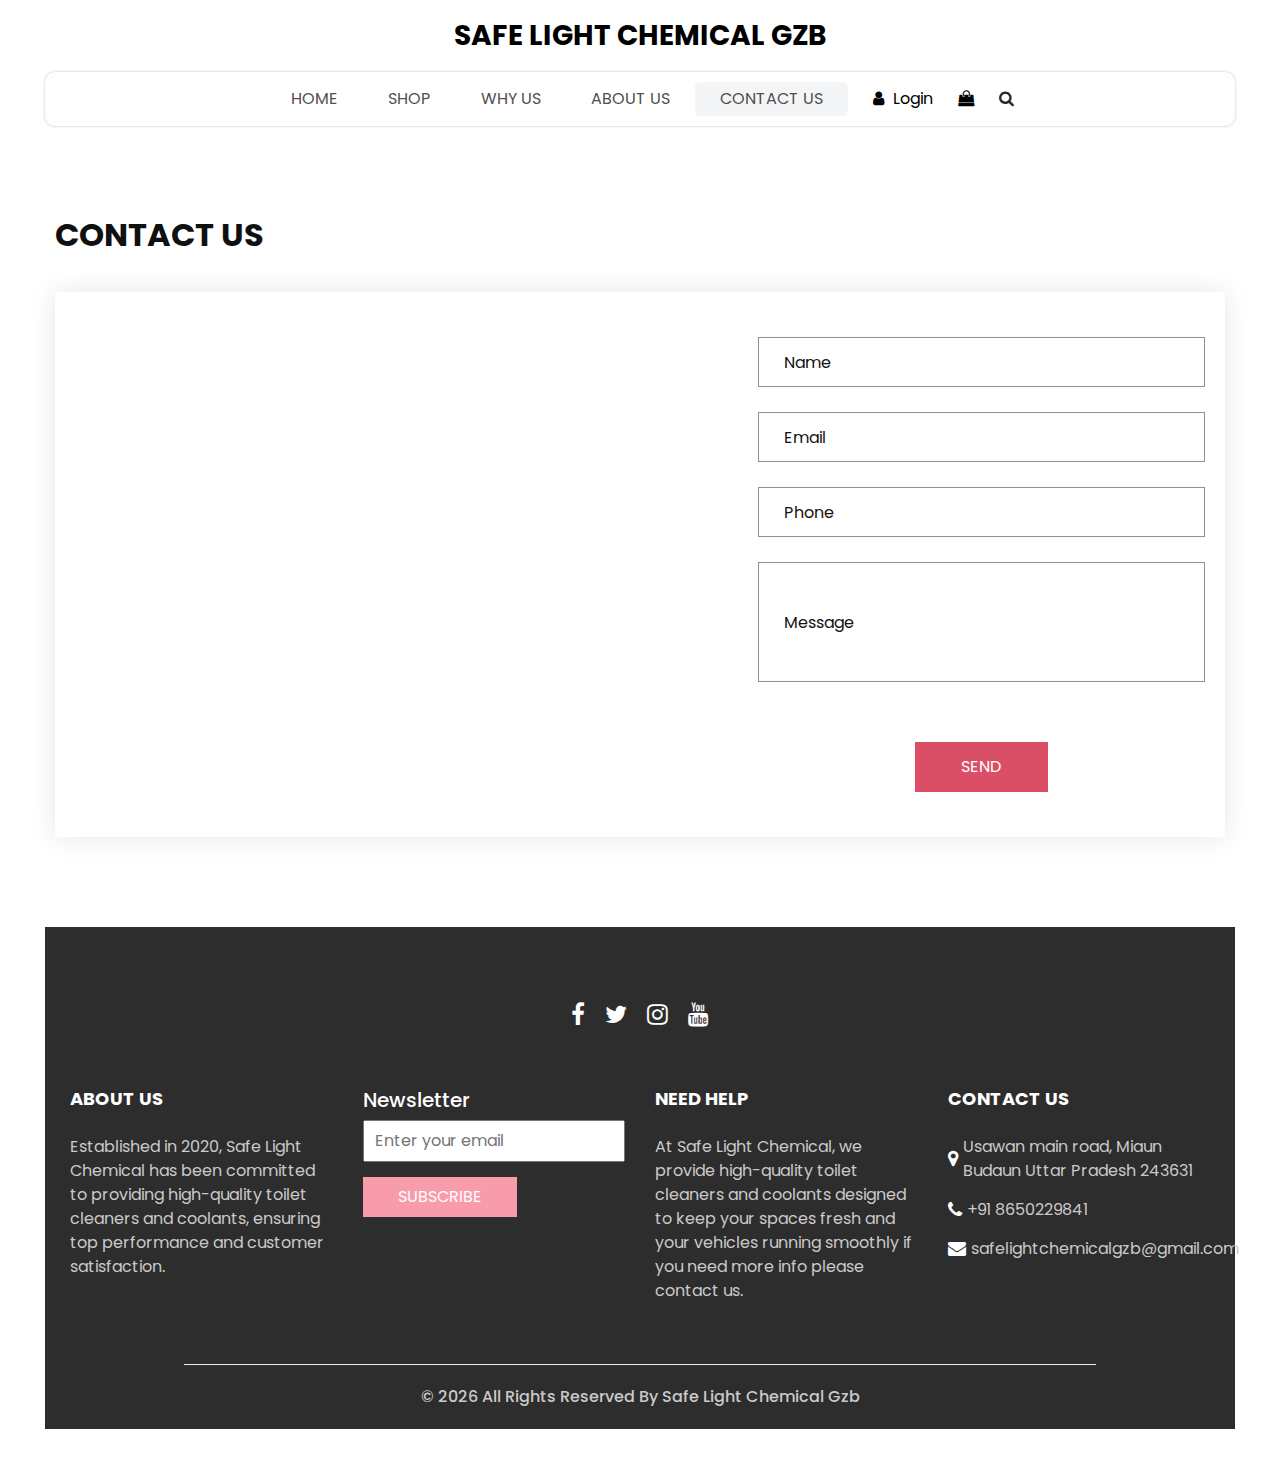
==== contact.html @ 3b70f0a9 "Adding New Files" ====
<!DOCTYPE html>
<html>

<head>
  <!-- Basic -->
  <meta charset="utf-8" />
  <meta http-equiv="X-UA-Compatible" content="IE=edge" />
  <!-- Mobile Metas -->
  <meta name="viewport" content="width=device-width, initial-scale=1, shrink-to-fit=no" />
  <!-- Site Metas -->
  <meta name="keywords" content="" />
  <meta name="description" content="" />
  <meta name="author" content="" />
  <link rel="shortcut icon" href="images/favicon.png" type="image/x-icon">

  <title>
    SAFE LIGHT CHEMICAL GZB
  </title>

  <!-- slider stylesheet -->
  <link rel="stylesheet" type="text/css" href="https://cdnjs.cloudflare.com/ajax/libs/OwlCarousel2/2.3.4/assets/owl.carousel.min.css" />

  <!-- bootstrap core css -->
  <link rel="stylesheet" type="text/css" href="css/bootstrap.css" />

  <!-- Custom styles for this template -->
  <link href="css/style.css" rel="stylesheet" />
  <!-- responsive style -->
  <link href="css/responsive.css" rel="stylesheet" />
</head>

<body>
  <div class="hero_area">
    <!-- header section strats -->
    <header class="header_section">
      <nav class="navbar navbar-expand-lg custom_nav-container ">
        <a class="navbar-brand" href="index.html">
          <span>
            SAFE LIGHT CHEMICAL GZB
          </span>
        </a>
        <button class="navbar-toggler" type="button" data-toggle="collapse" data-target="#navbarSupportedContent" aria-controls="navbarSupportedContent" aria-expanded="false" aria-label="Toggle navigation">
          <span class=""></span>
        </button>

        <div class="collapse navbar-collapse innerpage_navbar" id="navbarSupportedContent">
          <ul class="navbar-nav  ">
            <li class="nav-item ">
              <a class="nav-link" href="index.html">Home <span class="sr-only">(current)</span></a>
            </li>
            <li class="nav-item">
              <a class="nav-link" href="shop.html">
                Shop
              </a>
            </li>
            <li class="nav-item">
              <a class="nav-link" href="why.html">
                Why Us
              </a>
            </li>
            <li class="nav-item">
              <a class="nav-link" href="testimonial.html">
                About Us
              </a>
            </li>
            <li class="nav-item active">
              <a class="nav-link" href="contact.html">Contact Us</a>
            </li>
          </ul>
          <div class="user_option">
            <a href="">
              <i class="fa fa-user" aria-hidden="true"></i>
              <span>
                Login
              </span>
            </a>
            <a href="">
              <i class="fa fa-shopping-bag" aria-hidden="true"></i>
            </a>
            <form class="form-inline ">
              <button class="btn nav_search-btn" type="submit">
                <i class="fa fa-search" aria-hidden="true"></i>
              </button>
            </form>
          </div>
        </div>
      </nav>
    </header>
    <!-- end header section -->

  </div>
  <!-- end hero area -->

  <!-- contact section -->

  <section class="contact_section layout_padding">
    <div class="container px-0">
      <div class="heading_container ">
        <h2 class="">
          Contact Us
        </h2>
      </div>
    </div>
    <div class="container container-bg">
      <div class="row">
        <div class="col-lg-7 col-md-6 px-0">
          <div class="map_container">
            <div class="map-responsive">
             <iframe src="https://www.google.com/maps/embed?pb=!1m18!1m12!1m3!1d3526.6370993141018!2d79.28060747547364!3d27.882416076082666!2m3!1f0!2f0!3f0!3m2!1i1024!2i768!4f13.1!3m3!1m2!1s0x39755d002f288a87%3A0xac859005f3852095!2sSafe%20light%20chemical%20GZB!5e0!3m2!1sen!2sin!4v1737987076404!5m2!1sen!2sin" width="600" height="450" style="border:0;" allowfullscreen="" loading="lazy" referrerpolicy="no-referrer-when-downgrade"></iframe>
            </div>
          </div>
        </div>
        <div class="col-md-6 col-lg-5 px-0">
          <form action="#">
            <div>
              <input type="text" placeholder="Name" />
            </div>
            <div>
              <input type="email" placeholder="Email" />
            </div>
            <div>
              <input type="text" placeholder="Phone" />
            </div>
            <div>
              <input type="text" class="message-box" placeholder="Message" />
            </div>
            <div class="d-flex ">
              <button>
                SEND
              </button>
            </div>
          </form>
        </div>
      </div>
    </div>
  </section>

  <!-- end contact section -->

  <!-- info section -->

  <section class="info_section  layout_padding2-top">
    <div class="social_container">
      <div class="social_box">
        <a href="">
          <i class="fa fa-facebook" aria-hidden="true"></i>
        </a>
        <a href="">
          <i class="fa fa-twitter" aria-hidden="true"></i>
        </a>
        <a href="">
          <i class="fa fa-instagram" aria-hidden="true"></i>
        </a>
        <a href="">
          <i class="fa fa-youtube" aria-hidden="true"></i>
        </a>
      </div>
    </div>
    <div class="info_container ">
      <div class="container">
        <div class="row">
          <div class="col-md-6 col-lg-3">
            <h6>
              ABOUT US
            </h6>
            <p>
            Established in 2020, Safe Light Chemical has been committed to providing high-quality toilet cleaners and coolants, ensuring top performance and customer satisfaction.
            </p>
          </div>
          <div class="col-md-6 col-lg-3">
            <div class="info_form ">
              <h5>
                Newsletter
              </h5>
              <form action="#">
                <input type="email" placeholder="Enter your email">
                <button>
                  Subscribe
                </button>
              </form>
            </div>
          </div>
          <div class="col-md-6 col-lg-3">
            <h6>
              NEED HELP
            </h6>
            <p>
              At Safe Light Chemical, we provide high-quality toilet cleaners and coolants designed to keep your spaces fresh and your vehicles running smoothly if you need more info please contact us.
            </p>
          </div>
          <div class="col-md-6 col-lg-3">
            <h6>
              CONTACT US
            </h6>
            <div class="info_link-box">
              <a href="">
                <i class="fa fa-map-marker" aria-hidden="true"></i>
                <span> Usawan main road, Miaun Budaun Uttar Pradesh 243631  </span>
              </a>
              <a href="">
                <i class="fa fa-phone" aria-hidden="true"></i>
                <span>+91 8650229841</span>
              </a>
              <a href="">
                <i class="fa fa-envelope" aria-hidden="true"></i>
                <span> safelightchemicalgzb@gmail.com</span>
              </a>
            </div>
          </div>
        </div>
      </div>
    </div>
    <!-- footer section -->
    <footer class=" footer_section">
      <div class="container">
        <p>
          &copy; <span id="displayYear"></span> All Rights Reserved By
          <a href="">Safe Light Chemical Gzb</a>
        </p>
      </div>
    </footer>
    <!-- footer section -->

  </section>
  <!-- end info section -->


  <script src="js/jquery-3.4.1.min.js"></script>
  <script src="js/bootstrap.js"></script>
  <script src="https://cdnjs.cloudflare.com/ajax/libs/OwlCarousel2/2.3.4/owl.carousel.min.js">
  </script>
  <script src="js/custom.js"></script>

</body>

</html>
---- css/style.css ----
@import url("https://fonts.googleapis.com/css2?family=Poppins:wght@300;400;500;600;700&display=swap");
@import url("font-awesome.min.css");
body {
  font-family: "poppins", sans-serif;
  color: #101010;
  background-color: #ffffff;
}

.layout_padding {
  padding-top: 90px;
  padding-bottom: 90px;
}

.layout_padding2 {
  padding-top: 45px;
  padding-bottom: 45px;
}

.layout_padding2-top {
  padding-top: 45px;
}

.layout_padding2-bottom {
  padding-bottom: 45px;
}

.layout_padding-top {
  padding-top: 90px;
}

.layout_padding-bottom {
  padding-bottom: 90px;
}

.heading_container {
  display: -webkit-box;
  display: -ms-flexbox;
  display: flex;
  -webkit-box-orient: vertical;
  -webkit-box-direction: normal;
      -ms-flex-direction: column;
          flex-direction: column;
}

.heading_container h2 {
  text-transform: uppercase;
  font-weight: bold;
}

.heading_container h2 span {
  color: #f89cab;
}

.heading_container.heading_center {
  -webkit-box-align: center;
      -ms-flex-align: center;
          align-items: center;
  text-align: center;
}

/*header section*/
.hero_area {
  padding: 0 45px;
}

.hero_area.sub_pages {
  height: auto;
}

#navbarSupportedContent {
  width: 100%;
  background-color: #f9ece6;
  -webkit-box-pack: center;
      -ms-flex-pack: center;
          justify-content: center;
  padding: 10px 0;
  border-radius: 15px 15px 0 0;
}

#navbarSupportedContent.innerpage_navbar {
  background-color: white;
  border-radius: 10px;
  -webkit-box-shadow: 0 0 3px 0 rgba(0, 0, 0, 0.25);
          box-shadow: 0 0 3px 0 rgba(0, 0, 0, 0.25);
}

#navbarSupportedContent.innerpage_navbar .nav-item.active .nav-link {
  background-color: #f4f5f6;
}

#navbarSupportedContent .navbar-nav .nav-link {
  padding: 5px 25px;
  color: #514f4f;
  text-align: center;
  text-transform: uppercase;
  border-radius: 5px;
}

#navbarSupportedContent .nav-item.active .nav-link {
  background-color: #ffffff;
}

a,
a:hover,
a:focus {
  text-decoration: none;
}

a:hover,
a:focus {
  color: initial;
}

.btn,
.btn:focus {
  outline: none !important;
  -webkit-box-shadow: none;
          box-shadow: none;
}

.navbar-brand {
  margin: 15px 0;
  padding: 0;
}

.navbar-brand span {
  font-size: 28px;
  font-weight: bold;
  color: #000000;
  text-transform: uppercase;
  margin: 0;
  padding: 0;
}

.custom_nav-container .nav_search-btn {
  padding: 0;
  border: none;
}

.custom_nav-container {
  z-index: 99999;
  padding: 0;
  -webkit-box-orient: vertical;
  -webkit-box-direction: normal;
      -ms-flex-direction: column;
          flex-direction: column;
  -webkit-box-align: center;
      -ms-flex-align: center;
          align-items: center;
}

.custom_nav-container .navbar-toggler {
  outline: none;
}

.custom_nav-container .navbar-toggler {
  outline: none;
}

.custom_nav-container .navbar-toggler {
  padding: 0;
  width: 37px;
  height: 42px;
  -webkit-transition: all .3s;
  transition: all .3s;
}

.custom_nav-container .navbar-toggler span {
  display: block;
  width: 35px;
  height: 4px;
  background-color: #000000;
  margin: 7px 0;
  -webkit-transition: all 0.3s;
  transition: all 0.3s;
  position: relative;
  border-radius: 5px;
  -webkit-transition: all .3s;
  transition: all .3s;
}

.custom_nav-container .navbar-toggler span::before, .custom_nav-container .navbar-toggler span::after {
  content: "";
  position: absolute;
  left: 0;
  height: 100%;
  width: 100%;
  background-color: #000000;
  top: -10px;
  border-radius: 5px;
  -webkit-transition: all .3s;
  transition: all .3s;
}

.custom_nav-container .navbar-toggler span::after {
  top: 10px;
}

.custom_nav-container .navbar-toggler[aria-expanded="true"] {
  -webkit-transform: rotate(360deg);
          transform: rotate(360deg);
}

.custom_nav-container .navbar-toggler[aria-expanded="true"] span {
  -webkit-transform: rotate(45deg);
          transform: rotate(45deg);
}

.custom_nav-container .navbar-toggler[aria-expanded="true"] span::before, .custom_nav-container .navbar-toggler[aria-expanded="true"] span::after {
  -webkit-transform: rotate(90deg);
          transform: rotate(90deg);
  top: 0;
}

.user_option {
  display: -webkit-box;
  display: -ms-flexbox;
  display: flex;
  -webkit-box-align: center;
      -ms-flex-align: center;
          align-items: center;
  margin-left: 25px;
}

.user_option a {
  margin-right: 25px;
  color: #000000;
}

.user_option a span {
  margin-left: 5px;
}

/*end header section*/
.slider_section .slider_container {
  color: #fefefe;
  background-color: #000000;
  background-color: #f89cab;
  padding: 25px;
  border-radius: 0 0 15px 15px;
}

.slider_section .row {
  -webkit-box-align: center;
      -ms-flex-align: center;
          align-items: center;
}

.slider_section .img-box {
  display: -webkit-box;
  display: -ms-flexbox;
  display: flex;
  -webkit-box-pack: center;
      -ms-flex-pack: center;
          justify-content: center;
  padding: 45px;
}

.slider_section .img-box img {
  width: 300px;
}

.slider_section .detail-box {
  padding-left: 45px;
  margin: 45px 0;
}

.slider_section .detail-box h1 {
  font-weight: bold;
  font-size: 3.5rem;
  margin-bottom: 10px;
}

.slider_section .detail-box a {
  display: inline-block;
  padding: 10px 40px;
  background-color: #db4566;
  color: #ffffff;
  border: 1px solid #db4566;
  border-radius: 5px;
  -webkit-transition: all .3s;
  transition: all .3s;
  margin-top: 25px;
  text-transform: uppercase;
}

.slider_section .detail-box a:hover {
  background-color: transparent;
  color: #db4566;
}

.slider_section .carousel_btn-box {
  display: -webkit-box;
  display: -ms-flexbox;
  display: flex;
  background-color: #ffffff;
  -webkit-box-align: center;
      -ms-flex-align: center;
          align-items: center;
  position: absolute;
  bottom: -25px;
  left: 5%;
  padding: 7px 10px;
  border-radius: 5px 5px 0 0;
}

.slider_section .carousel_btn-box img {
  margin: 0 10px;
}

.slider_section .carousel_btn-box .carousel-control-prev,
.slider_section .carousel_btn-box .carousel-control-next {
  position: unset;
  height: 25px;
  width: 25px;
  background-repeat: no-repeat;
  opacity: 1;
  background-position: center;
  color: #000000;
  font-size: 14px;
}

.shop_section .heading_container {
  margin-bottom: 20px;
}

.shop_section .box {
  background-color: #eeeeee;
  position: relative;
  padding: 10px;
  margin-top: 25px;
}

.shop_section .box a {
  color: #000000;
}

.shop_section .box .img-box {
  display: -webkit-box;
  display: -ms-flexbox;
  display: flex;
  -webkit-box-pack: center;
      -ms-flex-pack: center;
          justify-content: center;
  -webkit-box-align: center;
      -ms-flex-align: center;
          align-items: center;
  padding: 15px 30px;
  height: 245px;
}

.shop_section .box .img-box img {
  max-width: 100%;
  max-height: 270px;
}

.shop_section .box .detail-box {
  display: -webkit-box;
  display: -ms-flexbox;
  display: flex;
  -webkit-box-pack: justify;
      -ms-flex-pack: justify;
          justify-content: space-between;
}

.shop_section .box .detail-box h6 span {
  color: #db4f66;
}

.shop_section .box .new {
  width: 50px;
  height: 50px;
  position: absolute;
  top: 10px;
  left: 10px;
  background-color: #ffffff;
  display: -webkit-box;
  display: -ms-flexbox;
  display: flex;
  -webkit-box-pack: center;
      -ms-flex-pack: center;
          justify-content: center;
  -webkit-box-align: center;
      -ms-flex-align: center;
          align-items: center;
  border-radius: 100%;
  font-size: 15px;
}

.shop_section .btn-box {
  display: -webkit-box;
  display: -ms-flexbox;
  display: flex;
  -webkit-box-pack: center;
      -ms-flex-pack: center;
          justify-content: center;
  margin-top: 45px;
}

.shop_section .btn-box a {
  display: inline-block;
  padding: 10px 40px;
  background-color: #f16179;
  color: #ffffff;
  border: 1px solid #f16179;
  border-radius: 5px;
  -webkit-transition: all .3s;
  transition: all .3s;
}

.shop_section .btn-box a:hover {
  background-color: transparent;
  color: #f16179;
}

.saving_section {
  padding-left: 45px;
  padding-right: 45px;
}

.saving_section .box {
  padding-top: 45px;
  background-color: #7fd7eb;
  color: #ffffff;
  border-radius: 15px;
}

.saving_section .row {
  -webkit-box-align: center;
      -ms-flex-align: center;
          align-items: center;
}

.saving_section .img-box {
  padding: 15px 0 0 25px;
}

.saving_section .img-box img {
  width: 100%;
}

.saving_section .detail-box {
  padding: 0 25px;
}

.saving_section .detail-box p {
  margin-top: 5px;
}

.saving_section .detail-box .btn-box {
  display: -webkit-box;
  display: -ms-flexbox;
  display: flex;
  -ms-flex-wrap: wrap;
      flex-wrap: wrap;
  margin: 35px -5px 0;
}

.saving_section .detail-box .btn-box a {
  width: 165px;
  text-align: center;
  margin: 5px;
}

.saving_section .detail-box .btn-box .btn1 {
  display: inline-block;
  padding: 10px 0;
  background-color: #109dbd;
  color: #ffffff;
  border: 1px solid #109dbd;
  border-radius: 0;
  -webkit-transition: all .3s;
  transition: all .3s;
}

.saving_section .detail-box .btn-box .btn1:hover {
  background-color: transparent;
  color: #109dbd;
}

.saving_section .detail-box .btn-box .btn2 {
  display: inline-block;
  padding: 10px 0;
  background-color: #ffffff;
  color: #000000;
  border: 1px solid #ffffff;
  border-radius: 0;
  -webkit-transition: all .3s;
  transition: all .3s;
}

.saving_section .detail-box .btn-box .btn2:hover {
  background-color: transparent;
  color: #ffffff;
}

.why_section .box {
  text-align: center;
  margin-top: 45px;
  background-color: #f9f8f7;
  padding: 25px;
  border-radius: 5px;
}

.why_section .box .img-box {
  margin-bottom: 15px;
}

.why_section .box .img-box svg {
  width: 55px;
  height: auto;
  fill: #320b57;
}

.gift_section {
  padding-left: 45px;
  padding-right: 45px;
}

.gift_section .box {
  background-color: #6929a5;
  border-radius: 15px;
  color: #ffffff;
}

.gift_section .row {
  -webkit-box-align: center;
      -ms-flex-align: center;
          align-items: center;
}

.gift_section .img-box {
  padding: 60px 0 60px 25px;
}

.gift_section .img-box img {
  width: 100%;
}

.gift_section .detail-box {
  padding: 0 25px;
}

.gift_section .detail-box p {
  margin-top: 5px;
}

.gift_section .detail-box .btn-box {
  display: -webkit-box;
  display: -ms-flexbox;
  display: flex;
  -ms-flex-wrap: wrap;
      flex-wrap: wrap;
  margin: 35px -5px 0;
}

.gift_section .detail-box .btn-box a {
  width: 165px;
  text-align: center;
  margin: 5px;
}

.gift_section .detail-box .btn-box .btn1 {
  display: inline-block;
  padding: 10px 0;
  background-color: #ffffff;
  color: #000000;
  border: 1px solid #ffffff;
  border-radius: 0;
  -webkit-transition: all .3s;
  transition: all .3s;
}

.gift_section .detail-box .btn-box .btn1:hover {
  background-color: transparent;
  color: #ffffff;
}

.gift_section .detail-box .btn-box .btn2 {
  display: inline-block;
  padding: 10px 0;
  background-color: #9242dd;
  color: #ffffff;
  border: 1px solid #9242dd;
  border-radius: 0;
  -webkit-transition: all .3s;
  transition: all .3s;
}

.gift_section .detail-box .btn-box .btn2:hover {
  background-color: transparent;
  color: #9242dd;
}

.contact_section {
  position: relative;
}

.contact_section .container-bg {
  -webkit-box-shadow: 0 0 25px 0 rgba(0, 0, 0, 0.1);
          box-shadow: 0 0 25px 0 rgba(0, 0, 0, 0.1);
}

.contact_section .heading_container {
  margin-bottom: 30px;
}

.contact_section .row {
  -webkit-box-align: stretch;
      -ms-flex-align: stretch;
          align-items: stretch;
}

.contact_section form {
  padding-right: 35px;
  padding: 45px 20px;
}

.contact_section input {
  width: 100%;
  border: 1px solid #919191;
  height: 50px;
  margin-bottom: 25px;
  padding-left: 25px;
  background-color: transparent;
  outline: none;
  color: #101010;
}

.contact_section input::-webkit-input-placeholder {
  color: #131313;
}

.contact_section input:-ms-input-placeholder {
  color: #131313;
}

.contact_section input::-ms-input-placeholder {
  color: #131313;
}

.contact_section input::placeholder {
  color: #131313;
}

.contact_section input.message-box {
  height: 120px;
}

.contact_section button {
  display: inline-block;
  padding: 12px 45px;
  background-color: #db4f66;
  color: #ffffff;
  border: 1px solid #db4f66;
  border-radius: 0;
  -webkit-transition: all .3s;
  transition: all .3s;
  display: block;
  color: #fff;
  margin: 35px auto 0 auto;
}

.contact_section button:hover {
  background-color: transparent;
  color: #db4f66;
}

.contact_section .map_container {
  height: 100%;
  min-height: 375px;
}

.contact_section .map_container .map-responsive {
  height: 100%;
}

.client_section .heading_container {
  margin-bottom: 20px;
}

.client_section .box {
  margin: 15px 45px;
  -webkit-box-shadow: 0 0 5px 0 rgba(0, 0, 0, 0.25);
          box-shadow: 0 0 5px 0 rgba(0, 0, 0, 0.25);
  padding: 25px;
}

.client_section .box .client_info {
  display: -webkit-box;
  display: -ms-flexbox;
  display: flex;
  -webkit-box-pack: justify;
      -ms-flex-pack: justify;
          justify-content: space-between;
}

.client_section .box .client_info .client_name h5 {
  font-weight: 600;
  color: #db4f66;
}

.client_section .box .client_info .client_name h6 {
  margin-bottom: 0;
  color: #bfc0c0;
  font-weight: normal;
  font-size: 15px;
}

.client_section .box .client_info i {
  font-size: 24px;
}

.client_section .box p {
  margin-top: 15px;
}

.client_section .carousel-control-prev,
.client_section .carousel-control-next {
  width: 45px;
  height: 125px;
  background-color: #db4f66;
  opacity: 1;
  font-size: 28px;
  font-weight: bold;
  top: 50%;
  -webkit-transform: translateY(-50%);
          transform: translateY(-50%);
}

.client_section .carousel-control-prev {
  left: 0;
}

.client_section .carousel-control-next {
  right: 0;
}

/* info section */
.info_section {
  position: relative;
  background-color: #2d2d2d;
  color: #ffffff;
  margin: 0 45px 45px;
}

.info_section .social_container {
  -webkit-box-pack: center;
      -ms-flex-pack: center;
          justify-content: center;
  margin-top: 25px;
  margin-bottom: 30px;
}

.info_section .social_container .social_box {
  display: -webkit-box;
  display: -ms-flexbox;
  display: flex;
  -webkit-box-align: center;
      -ms-flex-align: center;
          align-items: center;
  -webkit-box-pack: center;
      -ms-flex-pack: center;
          justify-content: center;
}

.info_section .social_container .social_box a {
  margin: 0 10px;
  color: #ffffff;
  font-size: 24px;
}

.info_section .info_form form input {
  outline: none;
  width: 100%;
  padding: 7px 10px;
}

.info_section .info_form form button {
  padding: 8px 35px;
  outline: none;
  border: none;
  color: #ffffff;
  background: #f89cab;
  margin-top: 15px;
  text-transform: uppercase;
}

.info_section .row > div {
  margin-top: 25px;
}

.info_section a {
  text-transform: none;
}

.info_section h6 {
  font-weight: bold;
  text-transform: uppercase;
  font-size: 18px;
  margin-bottom: 25px;
}

.info_section p {
  color: #cbc9c9;
}

.info_section .info_link-box a {
  display: -webkit-box;
  display: -ms-flexbox;
  display: flex;
  -webkit-box-align: center;
      -ms-flex-align: center;
          align-items: center;
  margin: 15px 0;
}

.info_section .info_link-box a:hover {
  color: #ffffff;
}

.info_section .info_link-box a i {
  color: #ffffff;
  margin-right: 5px;
  font-size: 18px;
}

.info_section .info_link-box a span {
  color: #cbc9c9;
}

.info_section .info_link-box a:hover span {
  color: #ffffff;
}

/* end info section */
/* footer section*/
.footer_section {
  margin-top: 45px;
  font-weight: 500;
}

.footer_section p {
  padding: 20px 0;
  margin: 0 auto;
  text-align: center;
  border-top: 1.5px solid #eeeeee;
  width: 80%;
}

.footer_section a {
  color: #cbc9c9;
}

/* end footer section*/
/*# sourceMappingURL=style.css.map */
---- css/responsive.css ----
@media (max-width: 1120px) {
    .saving_section .detail-box {
        padding: 0;
    }
}

@media (max-width: 992px) {
    .user_option {
        justify-content: center;
        margin-left: 0;
        margin-top: 10px;

    }

    .custom_nav-container {
        flex-direction: row;
    }

    .custom_nav-container .navbar-nav {
        align-items: center;
    }

    #navbarSupportedContent .navbar-nav .nav-link {
        margin: 5px 0;
    }

    .slider_section .detail-box {
        padding-left: 0;
    }

    .slider_section .detail-box h1 {
        font-size: 3rem;
    }

    .slider_section .img-box {
        padding: 0;
    }

    .saving_section .row {
        flex-direction: column-reverse;
    }

    .saving_section .detail-box {

        margin-bottom: 30px;
    }

    .client_section .box {
        margin: 15px 25px;
    }

    .client_section .carousel_btn-box {
        display: flex;
        justify-content: center;
        margin-top: 45px;
    }

    .client_section .carousel-control-prev,
    .client_section .carousel-control-next {
        position: unset;
        margin: 0 2.5px;
        width: 45px;
        height: 45px;
    }
}

@media (max-width: 768px) {
    .hero_area {
        padding: 0 25px;
    }

    .slider_section .img-box {
        margin-bottom: 45px;
    }

    .saving_section,
    .gift_section {
        padding-left: 25px;
        padding-right: 25px;
    }

    .gift_section .box {
        padding: 45px 0;
    }

    .gift_section .img-box {
        padding: 0 15px;
        margin-bottom: 45px;
    }

    .info_section .row>div {
        text-align: center;
        display: flex;
        flex-direction: column;
        align-items: center;

    }

    .info_section {
        margin: 0 25px 25px;
    }


}

@media (max-width: 576px) {
    .contact_section {
        padding-left: 25px;
        padding-right: 25px;
    }
}

@media (max-width: 480px) {

    .saving_section .detail-box,
    .gift_section .detail-box {
        padding: 0 5px;
    }
}

@media (max-width: 420px) {}

@media (max-width: 376px) {}

@media (min-width: 1200px) {
    .container {
        max-width: 1170px;
    }
}
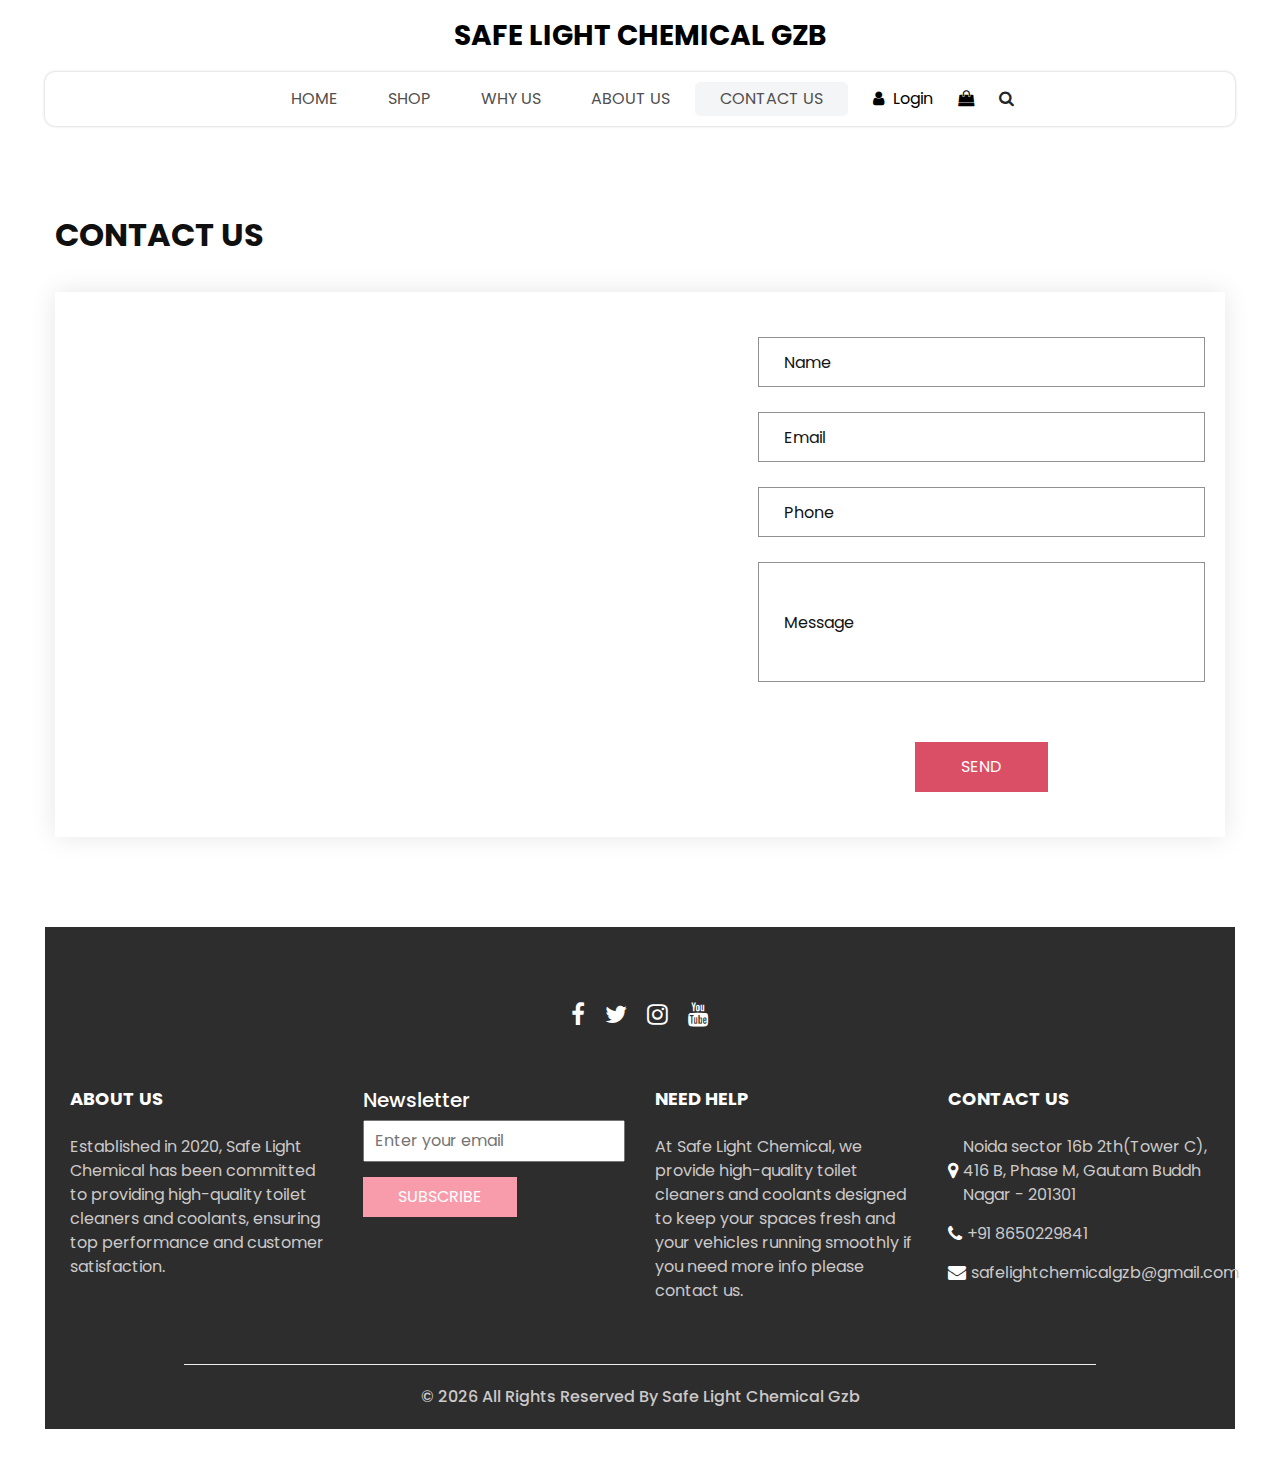
==== commit 4bea5fb9: "Changed address" ====
--- a/contact.html
+++ b/contact.html
@@ -106,7 +106,7 @@
         <div class="col-lg-7 col-md-6 px-0">
           <div class="map_container">
             <div class="map-responsive">
-             <iframe src="https://www.google.com/maps/embed?pb=!1m18!1m12!1m3!1d3526.6370993141018!2d79.28060747547364!3d27.882416076082666!2m3!1f0!2f0!3f0!3m2!1i1024!2i768!4f13.1!3m3!1m2!1s0x39755d002f288a87%3A0xac859005f3852095!2sSafe%20light%20chemical%20GZB!5e0!3m2!1sen!2sin!4v1737987076404!5m2!1sen!2sin" width="600" height="450" style="border:0;" allowfullscreen="" loading="lazy" referrerpolicy="no-referrer-when-downgrade"></iframe>
+            <iframe src="https://www.google.com/maps/embed?pb=!1m18!1m12!1m3!1d7007.666837656836!2d77.30704049330215!3d28.574764502785218!2m3!1f0!2f0!3f0!3m2!1i1024!2i768!4f13.1!3m3!1m2!1s0x390ce442d47f7c07%3A0x595b60800cd11f47!2sSector%2016B%2C%20Noida%2C%20Uttar%20Pradesh%20201301!5e0!3m2!1sen!2sin!4v1738733497001!5m2!1sen!2sin" width="600" height="450" style="border:0;" allowfullscreen="" loading="lazy" referrerpolicy="no-referrer-when-downgrade"></iframe>
             </div>
           </div>
         </div>
@@ -195,7 +195,7 @@
             <div class="info_link-box">
               <a href="">
                 <i class="fa fa-map-marker" aria-hidden="true"></i>
-                <span> Usawan main road, Miaun Budaun Uttar Pradesh 243631  </span>
+                <span> Noida sector 16b 2th(Tower C), 416 B, Phase M, Gautam Buddh Nagar - 201301  </span>
               </a>
               <a href="">
                 <i class="fa fa-phone" aria-hidden="true"></i>
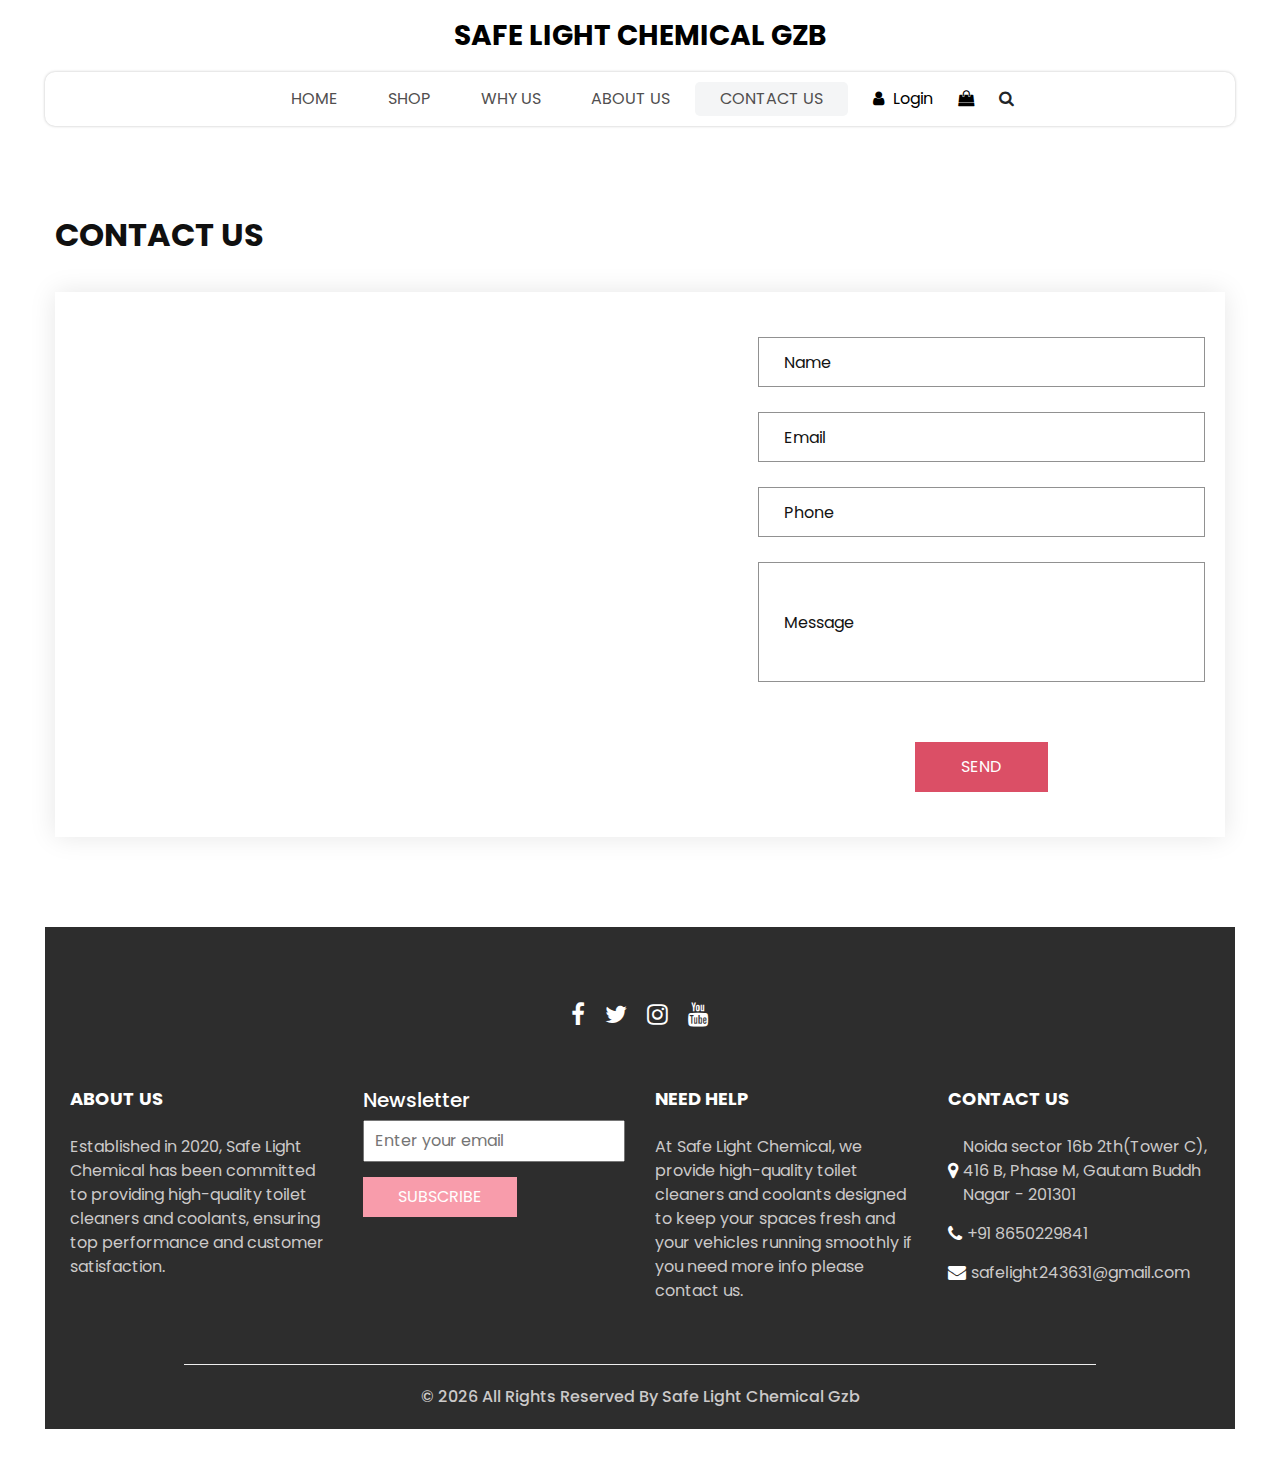
==== commit 7d86ae89: "Adding More Coolent Product" ====
--- a/contact.html
+++ b/contact.html
@@ -203,7 +203,7 @@
               </a>
               <a href="">
                 <i class="fa fa-envelope" aria-hidden="true"></i>
-                <span> safelightchemicalgzb@gmail.com</span>
+                <span> safelight243631@gmail.com</span>
               </a>
             </div>
           </div>
